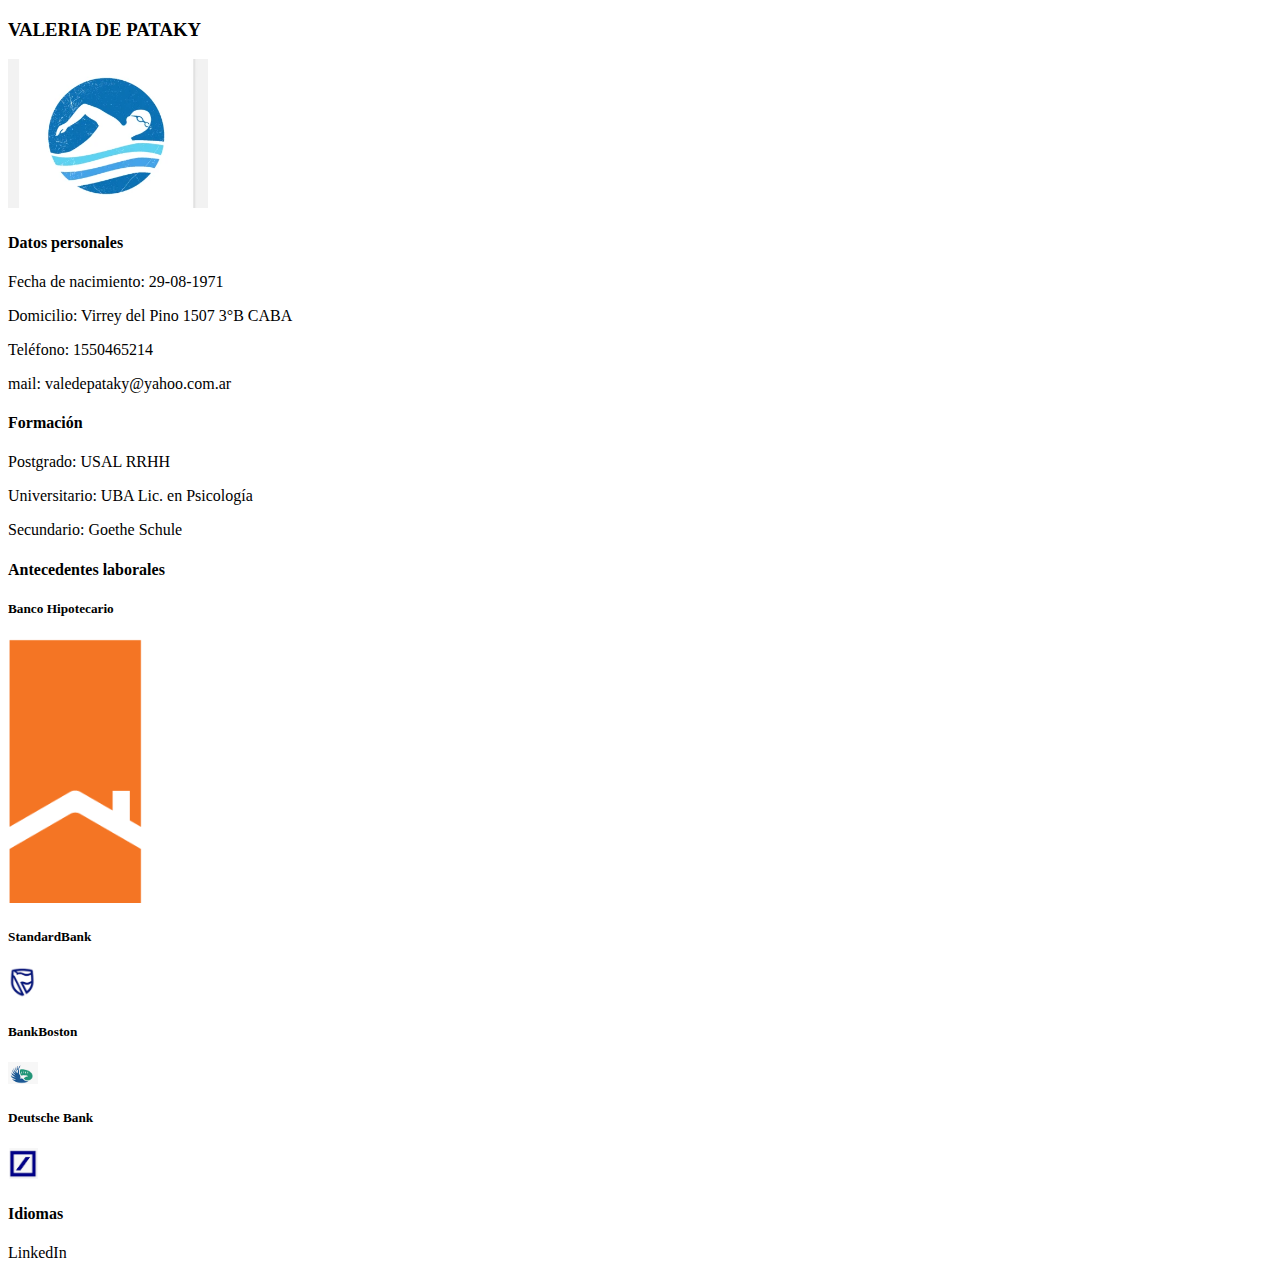
==== index.html @ 58b99c5a "CV borrador 4" ====
<!DOCTYPE html>
<html lang="en">
<head>
    <meta charset="UTF-8">
    <meta http-equiv="X-UA-Compatible" content="IE=edge">
    <meta name="viewport" content="width=device-width, initial-scale=1.0">
    <title>Trabajo práctico CV Portfolio</title>
</head>
<body>
    
    <header>
        <h3>VALERIA DE PATAKY</h3>
    </header>
    
    <section> 
        <img src="assets/Captura.PNG" alt="Foto de perfil" width=200px>
        <div> 
         <h4>Datos personales</h4>
         <p>Fecha de nacimiento: 29-08-1971</p>
         <p>Domicilio: Virrey del Pino 1507 3°B CABA</p>
         <p>Teléfono: 1550465214</p>
         <p>mail: valedepataky@yahoo.com.ar</p>
        </div>
    </section>
    
    <main><h4>Formación</h4>
        <p>Postgrado: USAL RRHH</p>
        <p>Universitario: UBA Lic. en Psicología</p>
        <p>Secundario: Goethe Schule</p>
    
    
          <h4>Antecedentes laborales</h4>
            <h5>Banco Hipotecario</h5>
            <img src="assets/BH.PNG" alt="Logo BH" widht=10px>
            <h5>StandardBank</h5>
            <img src="assets/StandardBank.PNG" alt="Logo StandardBank" width=30px>
            <h5>BankBoston</h5>
            <img src="assets/BankBoston.PNG" alt="Logo BankBoston" width=30px>
            <h5>Deutsche Bank</h5><img src="assets/DB.PNG" alt=Logo DB width="30px">

           <h4>Idiomas</h4>
    </main>        
        
     <footer> LinkedIn</footer>
        
</body>
</html>
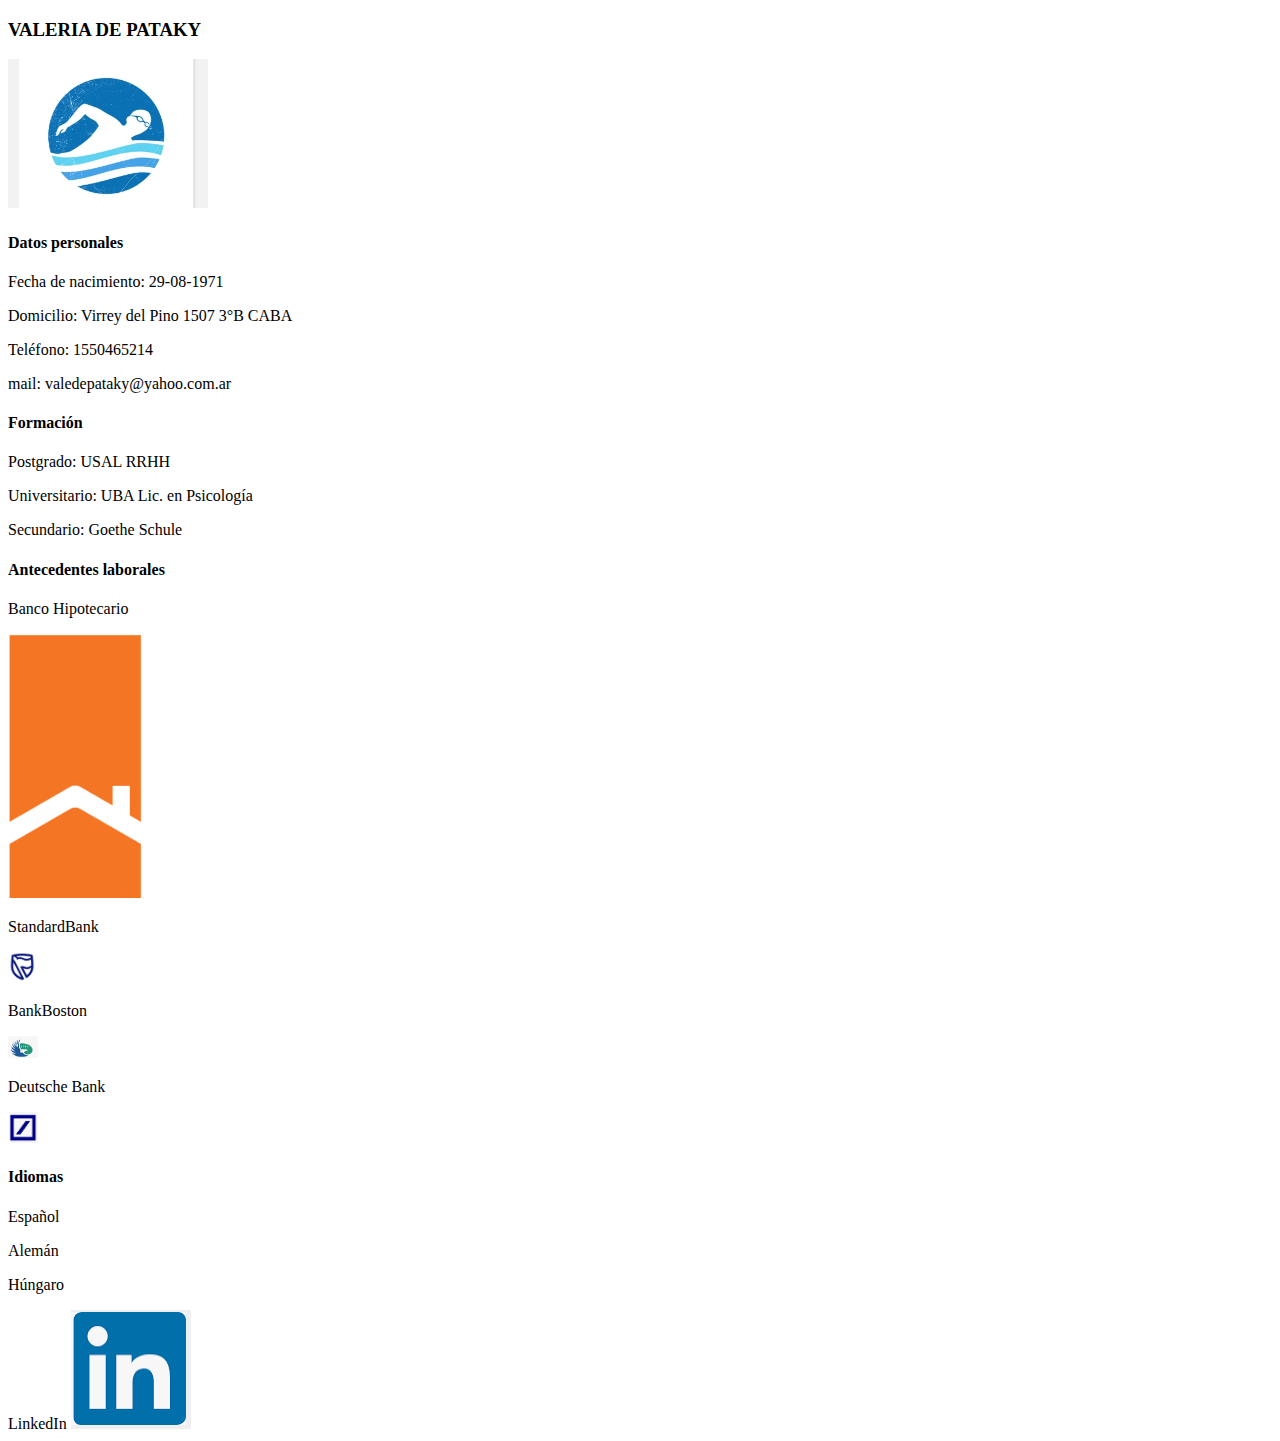
==== commit a25ea694: "CV borrador 5" ====
--- a/index.html
+++ b/index.html
@@ -30,18 +30,24 @@
     
     
           <h4>Antecedentes laborales</h4>
-            <h5>Banco Hipotecario</h5>
+            <p>Banco Hipotecario</p>
             <img src="assets/BH.PNG" alt="Logo BH" widht=10px>
-            <h5>StandardBank</h5>
+            <p>StandardBank</p>
             <img src="assets/StandardBank.PNG" alt="Logo StandardBank" width=30px>
-            <h5>BankBoston</h5>
+            <p>BankBoston</p>
             <img src="assets/BankBoston.PNG" alt="Logo BankBoston" width=30px>
-            <h5>Deutsche Bank</h5><img src="assets/DB.PNG" alt=Logo DB width="30px">
+            <p>Deutsche Bank</p><img src="assets/DB.PNG" alt=Logo DB width="30px">
 
            <h4>Idiomas</h4>
+            <p>Español</p>
+            <p>Alemán</p>
+            <p>Húngaro</p>
+
     </main>        
         
-     <footer> LinkedIn</footer>
+     <footer> LinkedIn
+            <img src="assets/LinkedIn.jpg" alt="Logo LinkedIn" widht=5px>
+     </footer>
         
 </body>
 </html>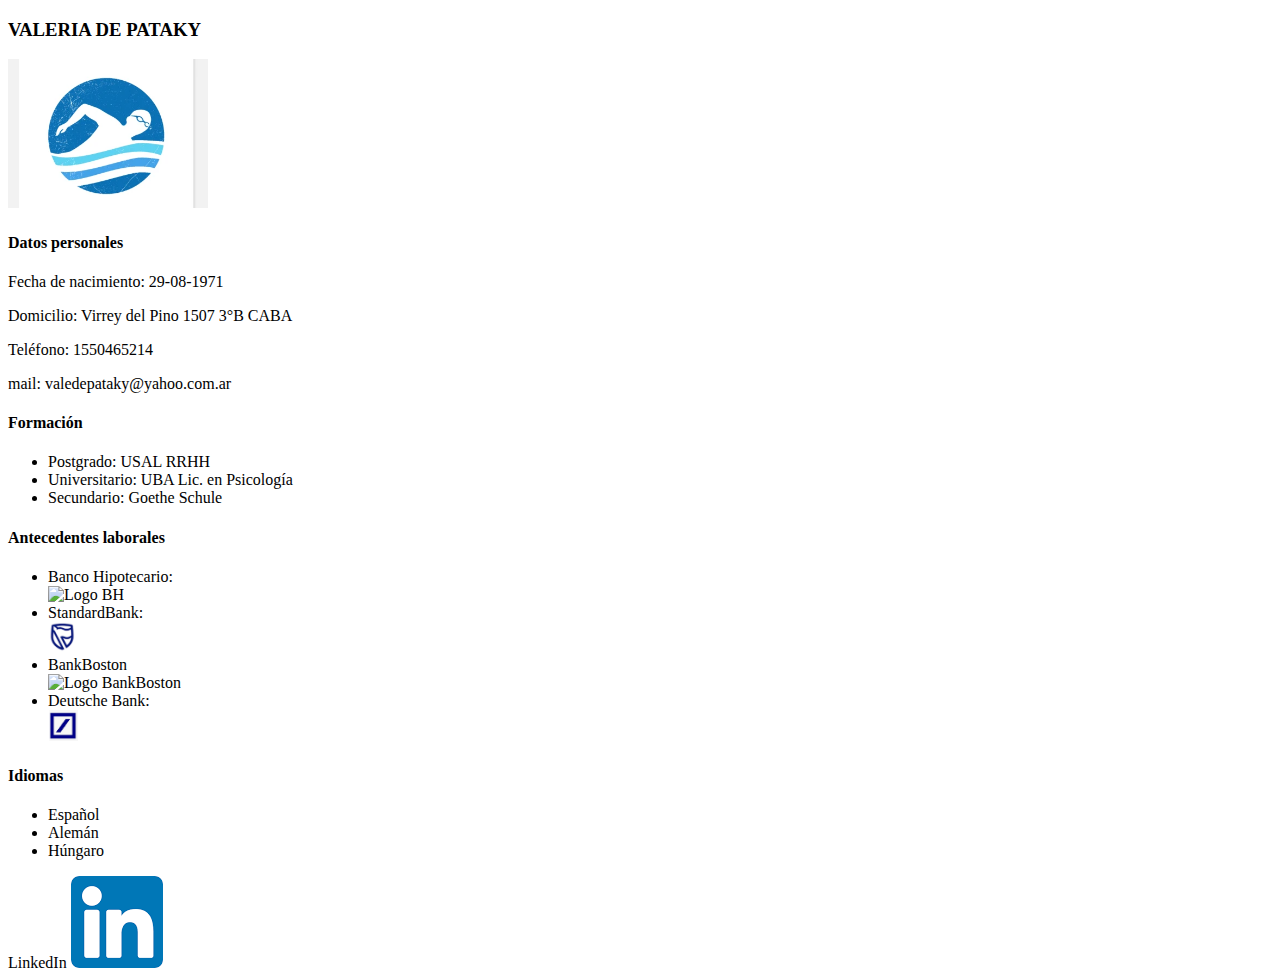
==== commit 72c2681a: "CV borrador 6" ====
--- a/index.html
+++ b/index.html
@@ -15,7 +15,7 @@
     <section> 
         <img src="assets/Captura.PNG" alt="Foto de perfil" width=200px>
         <div> 
-         <h4>Datos personales</h4>
+         <h4><span>Datos personales</span></h4>
          <p>Fecha de nacimiento: 29-08-1971</p>
          <p>Domicilio: Virrey del Pino 1507 3°B CABA</p>
          <p>Teléfono: 1550465214</p>
@@ -23,30 +23,35 @@
         </div>
     </section>
     
-    <main><h4>Formación</h4>
-        <p>Postgrado: USAL RRHH</p>
-        <p>Universitario: UBA Lic. en Psicología</p>
-        <p>Secundario: Goethe Schule</p>
+    <main>
+        <h4><span>Formación</span></h4>
+        <ul>
+         <li>Postgrado: USAL RRHH</li>
+         <li>Universitario: UBA Lic. en Psicología</li>
+         <li>Secundario: Goethe Schule</li>
+        </ul>
     
-    
-          <h4>Antecedentes laborales</h4>
-            <p>Banco Hipotecario</p>
-            <img src="assets/BH.PNG" alt="Logo BH" widht=10px>
-            <p>StandardBank</p>
+          <h4><span>Antecedentes laborales</span></h4>
+          <ul>
+            <li>Banco Hipotecario: </li>
+            <img src="assets/BH.png" alt="Logo BH" widht=10px>
+            <li>StandardBank:</li>
             <img src="assets/StandardBank.PNG" alt="Logo StandardBank" width=30px>
-            <p>BankBoston</p>
-            <img src="assets/BankBoston.PNG" alt="Logo BankBoston" width=30px>
-            <p>Deutsche Bank</p><img src="assets/DB.PNG" alt=Logo DB width="30px">
+            <li>BankBoston</li>
+            <img src="assets/BankBoston.jpg" alt="Logo BankBoston" width=30px>
+            <li>Deutsche Bank:</li><img src="assets/DB.PNG" alt=Logo DB width="30px">
+           </ul>  
 
-           <h4>Idiomas</h4>
-            <p>Español</p>
-            <p>Alemán</p>
-            <p>Húngaro</p>
-
+           <h4><span>Idiomas</span></h4>
+           <ul>
+            <li>Español</li>
+            <li>Alemán</li>
+            <li>Húngaro</li>
+           </ul>
     </main>        
         
      <footer> LinkedIn
-            <img src="assets/LinkedIn.jpg" alt="Logo LinkedIn" widht=5px>
+            <img src="assets/LinkedIn.png" alt="Logo LinkedIn" widht=30px>
      </footer>
         
 </body>
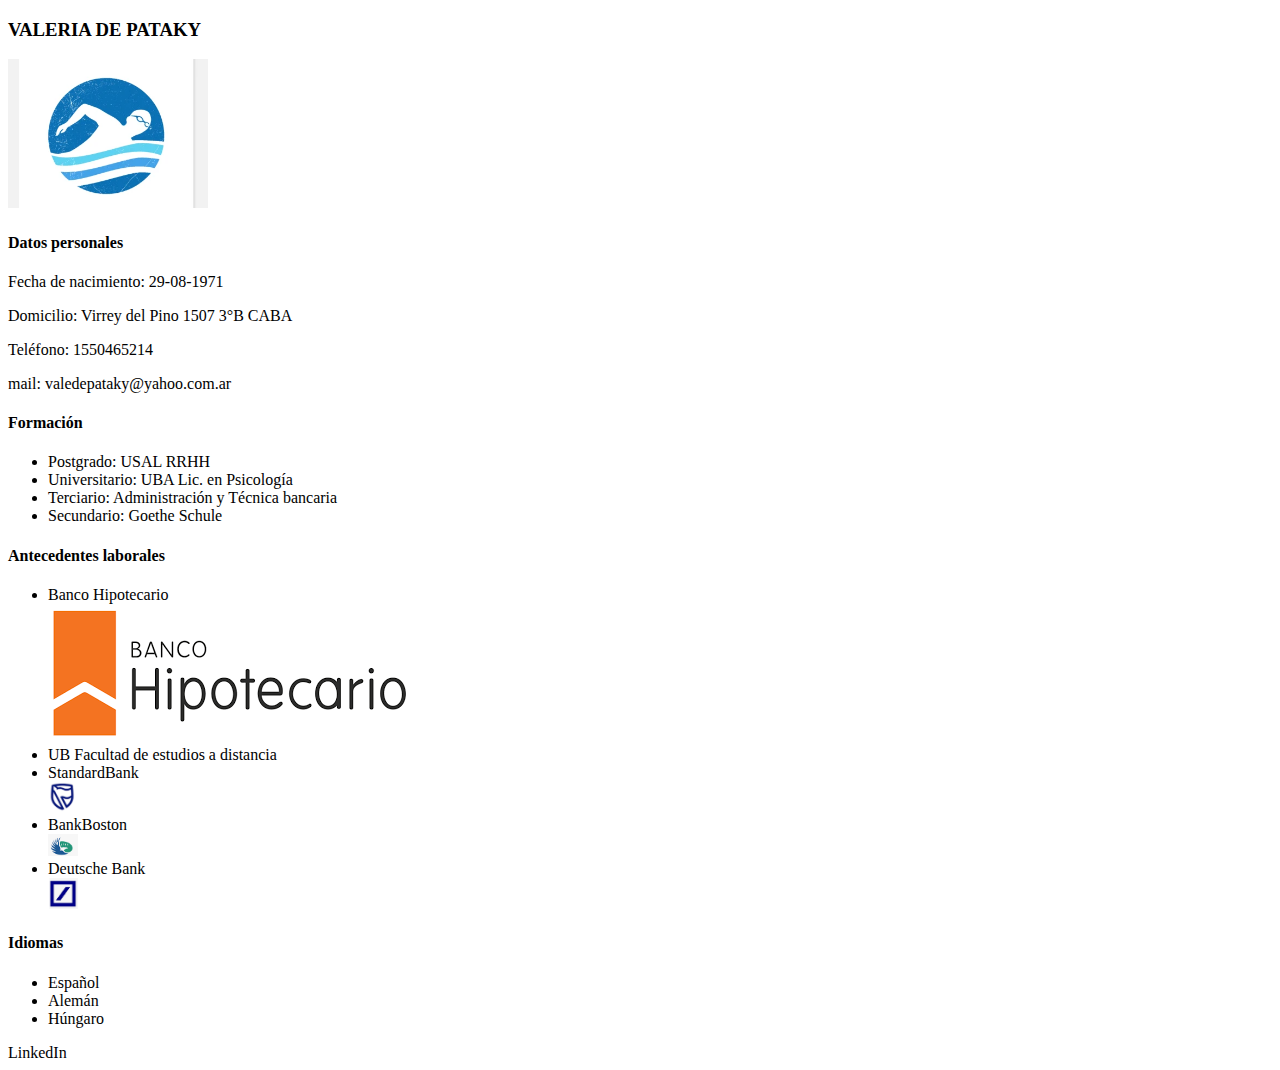
==== commit f2fd8093: "CV borrador 8" ====
--- a/index.html
+++ b/index.html
@@ -23,35 +23,37 @@
         </div>
     </section>
     
-    <main>
-        <h4><span>Formación</span></h4>
+    <main><h4><span>Formación</span></h4>
         <ul>
          <li>Postgrado: USAL RRHH</li>
          <li>Universitario: UBA Lic. en Psicología</li>
+         <li>Terciario: Administración y Técnica bancaria</li>
          <li>Secundario: Goethe Schule</li>
         </ul>
     
           <h4><span>Antecedentes laborales</span></h4>
           <ul>
-            <li>Banco Hipotecario: </li>
-            <img src="assets/BH.png" alt="Logo BH" widht=10px>
-            <li>StandardBank:</li>
+            <li>Banco Hipotecario</li>
+            <img src="assets/BH.PNG" alt="Logo BH" widht=10px>
+            <li>UB Facultad de estudios a distancia</li>
+            <li>StandardBank</li>
             <img src="assets/StandardBank.PNG" alt="Logo StandardBank" width=30px>
             <li>BankBoston</li>
-            <img src="assets/BankBoston.jpg" alt="Logo BankBoston" width=30px>
-            <li>Deutsche Bank:</li><img src="assets/DB.PNG" alt=Logo DB width="30px">
-           </ul>  
-
+            <img src="assets/BankBoston.PNG" alt="Logo BankBoston" width=30px>
+            <li>Deutsche Bank</li>
+            <img src="assets/DB.PNG" alt=Logo DB width="30px">
+          </ul>
+            
            <h4><span>Idiomas</span></h4>
            <ul>
             <li>Español</li>
             <li>Alemán</li>
             <li>Húngaro</li>
            </ul>
+
     </main>        
         
      <footer> LinkedIn
-            <img src="assets/LinkedIn.png" alt="Logo LinkedIn" widht=30px>
      </footer>
         
 </body>
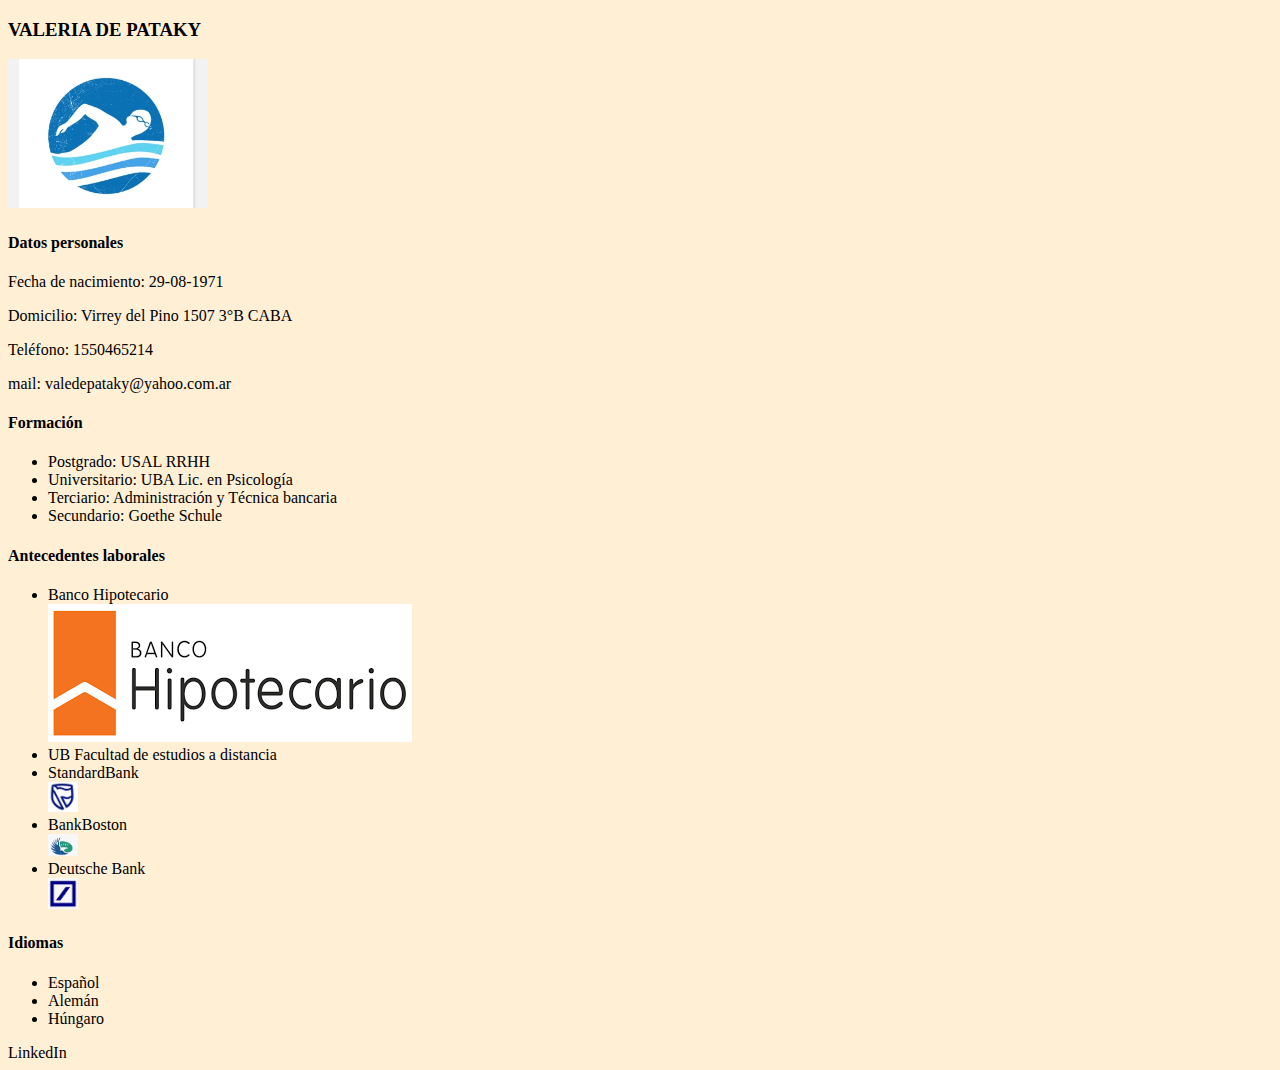
==== commit af0087de: "css" ====
--- a/index.html
+++ b/index.html
@@ -4,6 +4,7 @@
     <meta charset="UTF-8">
     <meta http-equiv="X-UA-Compatible" content="IE=edge">
     <meta name="viewport" content="width=device-width, initial-scale=1.0">
+    <link rel="stylesheet" href="css/styles.css">
     <title>Trabajo práctico CV Portfolio</title>
 </head>
 <body>
--- a/css/styles.css
+++ b/css/styles.css
@@ -0,0 +1,3 @@
+body{
+    background-color:papayawhip;
+}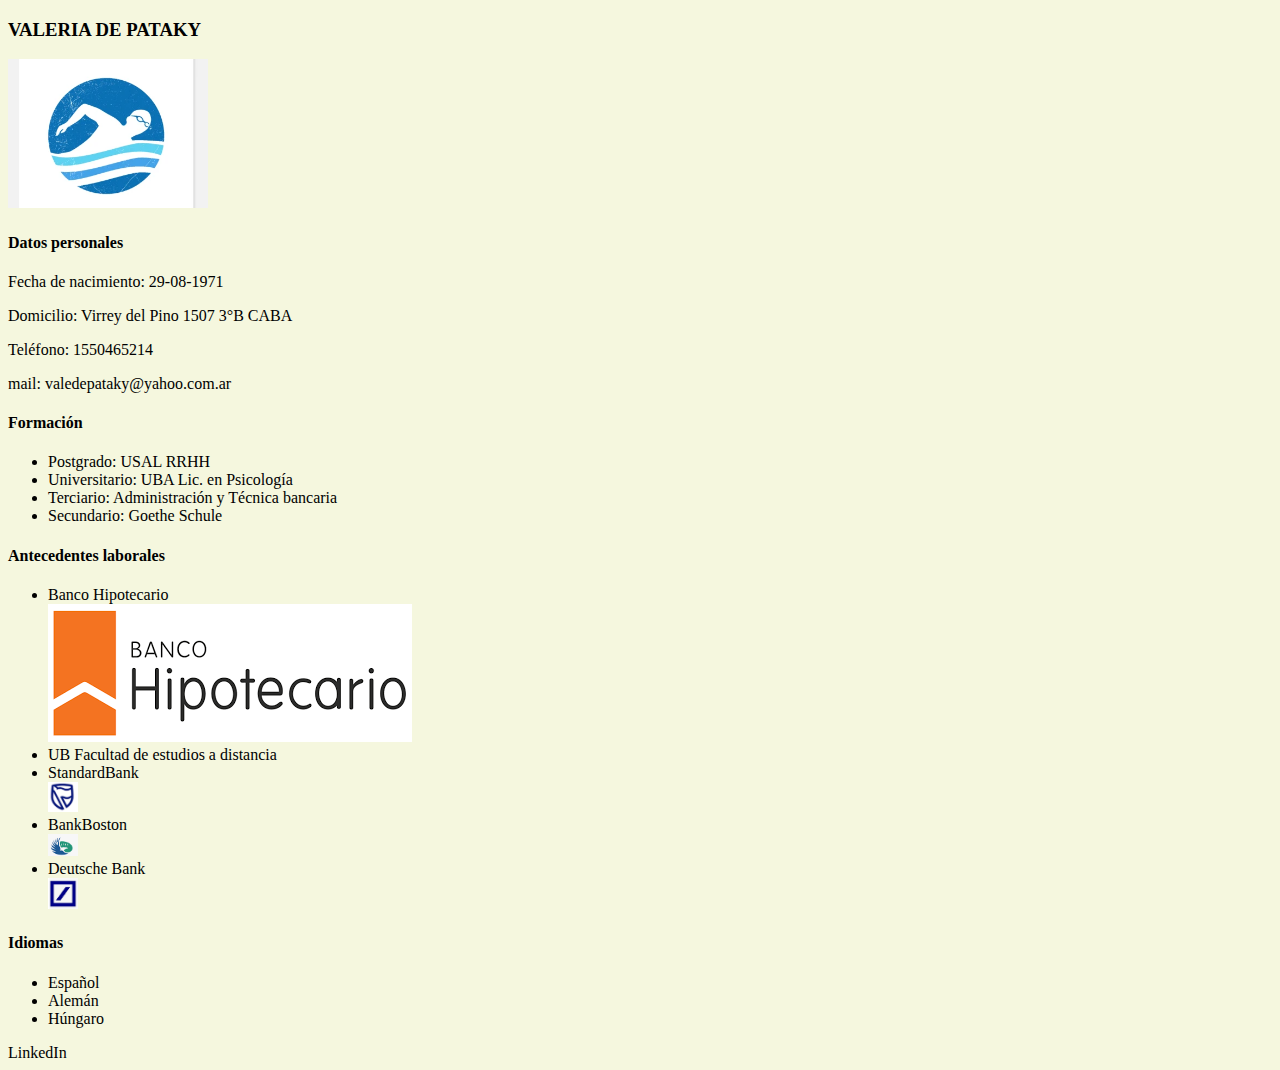
==== commit c548037a: "css" ====
--- a/index.html
+++ b/index.html
@@ -10,13 +10,13 @@
 <body>
     
     <header>
-        <h3>VALERIA DE PATAKY</h3>
+        <h3 class="title">VALERIA DE PATAKY</h3>
     </header>
     
     <section> 
         <img src="assets/Captura.PNG" alt="Foto de perfil" width=200px>
         <div> 
-         <h4><span>Datos personales</span></h4>
+         <h4 class="datospersonales"><span>Datos personales</span></h4>
          <p>Fecha de nacimiento: 29-08-1971</p>
          <p>Domicilio: Virrey del Pino 1507 3°B CABA</p>
          <p>Teléfono: 1550465214</p>
--- a/css/styles.css
+++ b/css/styles.css
@@ -1,3 +1,11 @@
 body{
-    background-color:papayawhip;
-}+    background-color:rgb(245, 247, 222);
+}
+
+/*.title{
+    background-color: rgb(255, 127, 238);
+}*/
+
+/*.datospersonales {
+    background-color: coral;
+}*/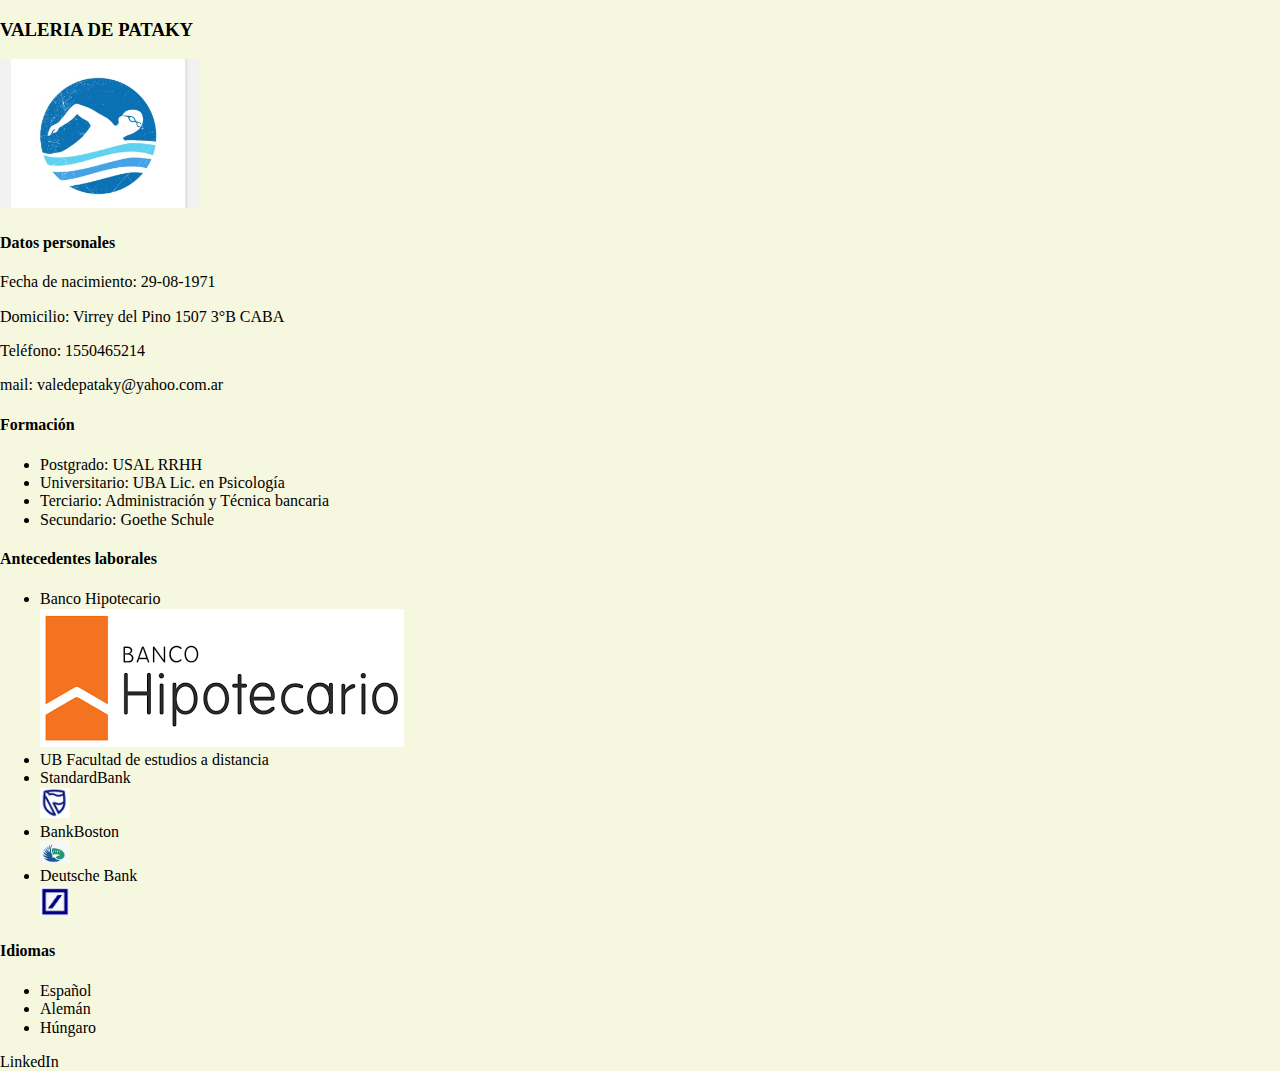
==== commit 327250fa: "prepos" ====
--- a/index.html
+++ b/index.html
@@ -1,10 +1,11 @@
 <!DOCTYPE html>
 <html lang="en">
 <head>
-    <meta charset="UTF-8">
-    <meta http-equiv="X-UA-Compatible" content="IE=edge">
-    <meta name="viewport" content="width=device-width, initial-scale=1.0">
-    <link rel="stylesheet" href="css/styles.css">
+    <meta charset="UTF-8"/>
+    <meta http-equiv="X-UA-Compatible" content="IE=edge"/>
+    <meta name="viewport" content="width=device-width, initial-scale=1.0"/>
+    <link rel="stylesheet" href="css/normalize.css"/>
+    <link rel="stylesheet" href="css/styles.css"/>
     <title>Trabajo práctico CV Portfolio</title>
 </head>
 <body>
